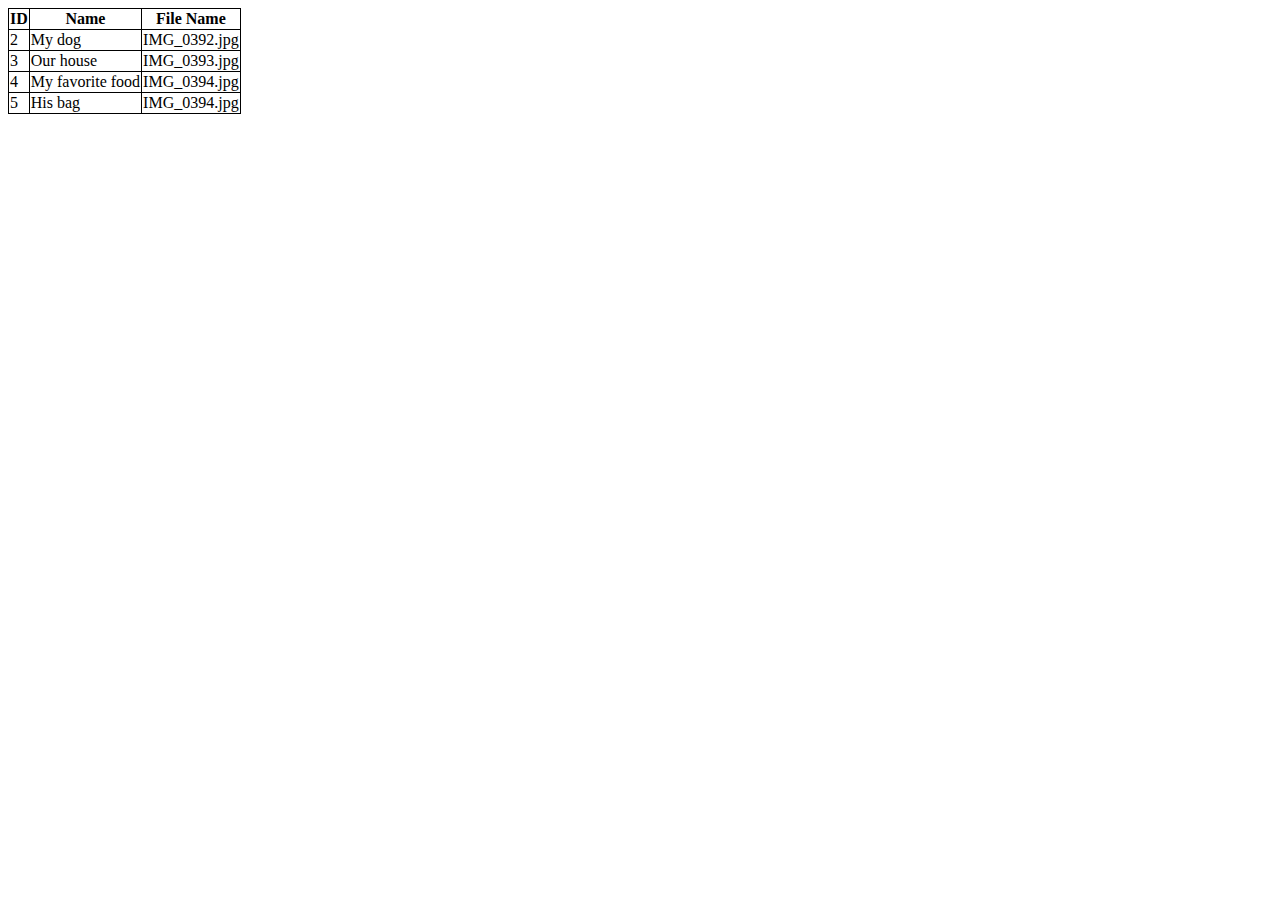
==== index.html @ ab967008 "Initial commit" ====
<!DOCTYPE html>

<html xmlns="http://www.w3.org/1999/xhtml">
<head>
    <title>JavaScript Skeleton</title>
    <link rel="Stylesheet" href="css/style.css" />
</head>
<body>

<script src="https://ajax.googleapis.com/ajax/libs/jquery/1.7/jquery.min.js"></script>
<script src="vendor/documentcloud/underscore-min.js"></script>
<script src="vendor/documentcloud/backbone.js"></script>
<script src="app/view/grid_row_view.js"></script>
<script src="app/view/grid_header_cell_view.js"></script>
<script src="app/view/grid_view.js"></script>
<script src="demo.js"></script>

</body>
</html>
---- css/style.css ----
﻿table, td, tr, th {
	border : 1px solid black;
	border-collapse:collapse;
}

td {

}

tr {
}

th {
	pointer : pointer;
}
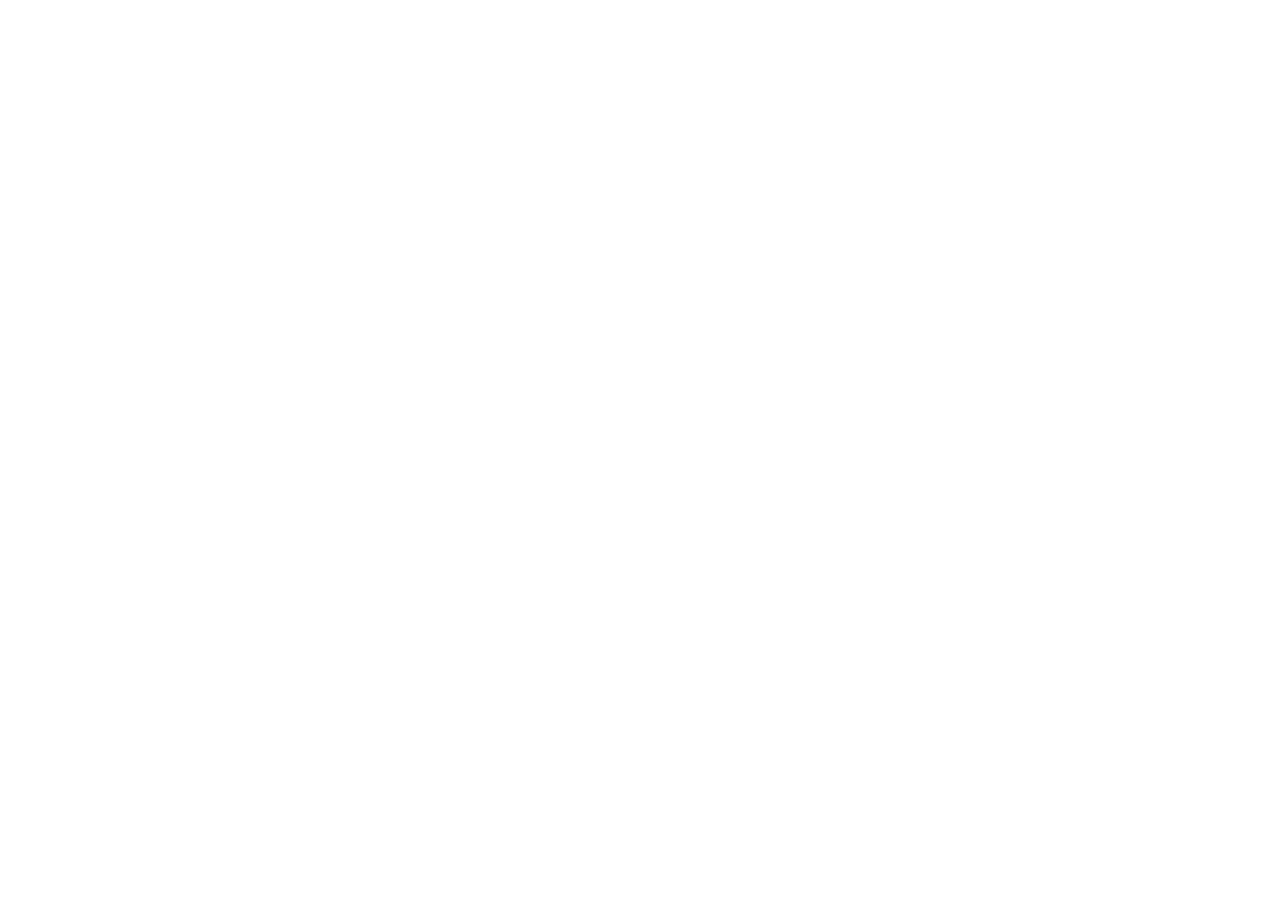
==== commit 655ce032: "Add show/hide column functions to GridView" ====
--- a/index.html
+++ b/index.html
@@ -10,9 +10,11 @@
 <script src="https://ajax.googleapis.com/ajax/libs/jquery/1.7/jquery.min.js"></script>
 <script src="vendor/documentcloud/underscore-min.js"></script>
 <script src="vendor/documentcloud/backbone.js"></script>
+<script src="app/view/grid_column_menu_view.js"></script>
 <script src="app/view/grid_row_view.js"></script>
 <script src="app/view/grid_header_cell_view.js"></script>
 <script src="app/view/grid_view.js"></script>
+<script src="fake-data.js"></script>
 <script src="demo.js"></script>
 
 </body>
--- a/css/style.css
+++ b/css/style.css
@@ -1,6 +1,10 @@
 ﻿table, td, tr, th {
 	border : 1px solid black;
 	border-collapse:collapse;
+}
+
+table {
+	background-color : lightgray;
 }
 
 td {
@@ -12,4 +16,12 @@
 
 th {
 	pointer : pointer;
+}
+
+.hidden {
+	display : none;
+}
+
+#show-hide-columns {
+	display : block;
 }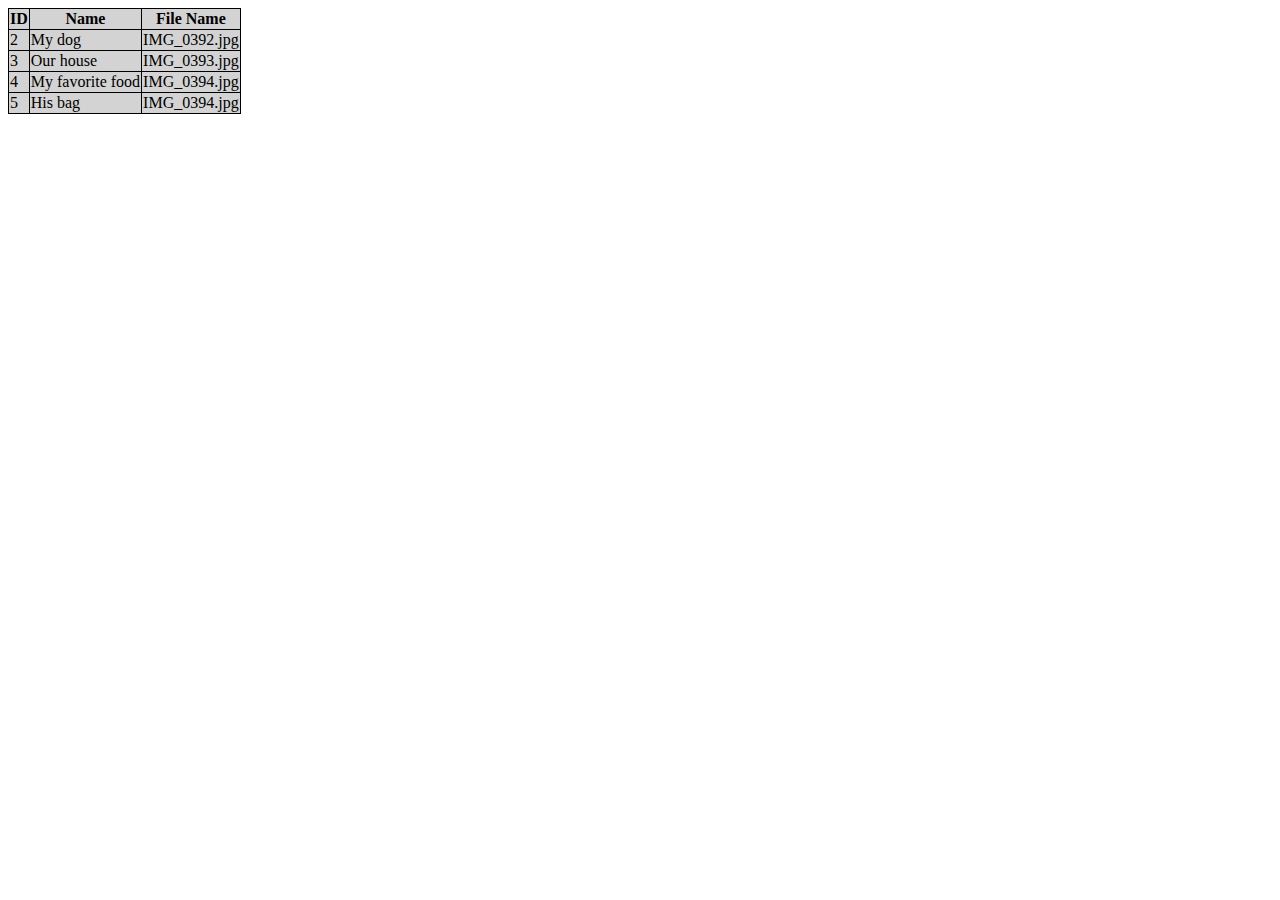
==== commit 806af5bb: "Move column hiding code to initialize" ====
--- a/index.html
+++ b/index.html
@@ -6,6 +6,8 @@
     <link rel="Stylesheet" href="css/style.css" />
 </head>
 <body>
+
+<!--<a download="export.csv" href="data:application/csv;charset=utf-8,Col1%2CCol2%2CCol3%0AVal1%2CVal2%2CVal3%0AVal11%2CVal22%2CVal33%0AVal111%2CVal222%2CVal333">Export</a>-->
 
 <script src="https://ajax.googleapis.com/ajax/libs/jquery/1.7/jquery.min.js"></script>
 <script src="vendor/documentcloud/underscore-min.js"></script>
--- a/css/style.css
+++ b/css/style.css
@@ -23,5 +23,12 @@
 }
 
 #show-hide-columns {
+	position : absolute;
+	top : 0;
+	background : white;
+	padding : 5px;
+}
+
+#show-hide-columns span{
 	display : block;
 }